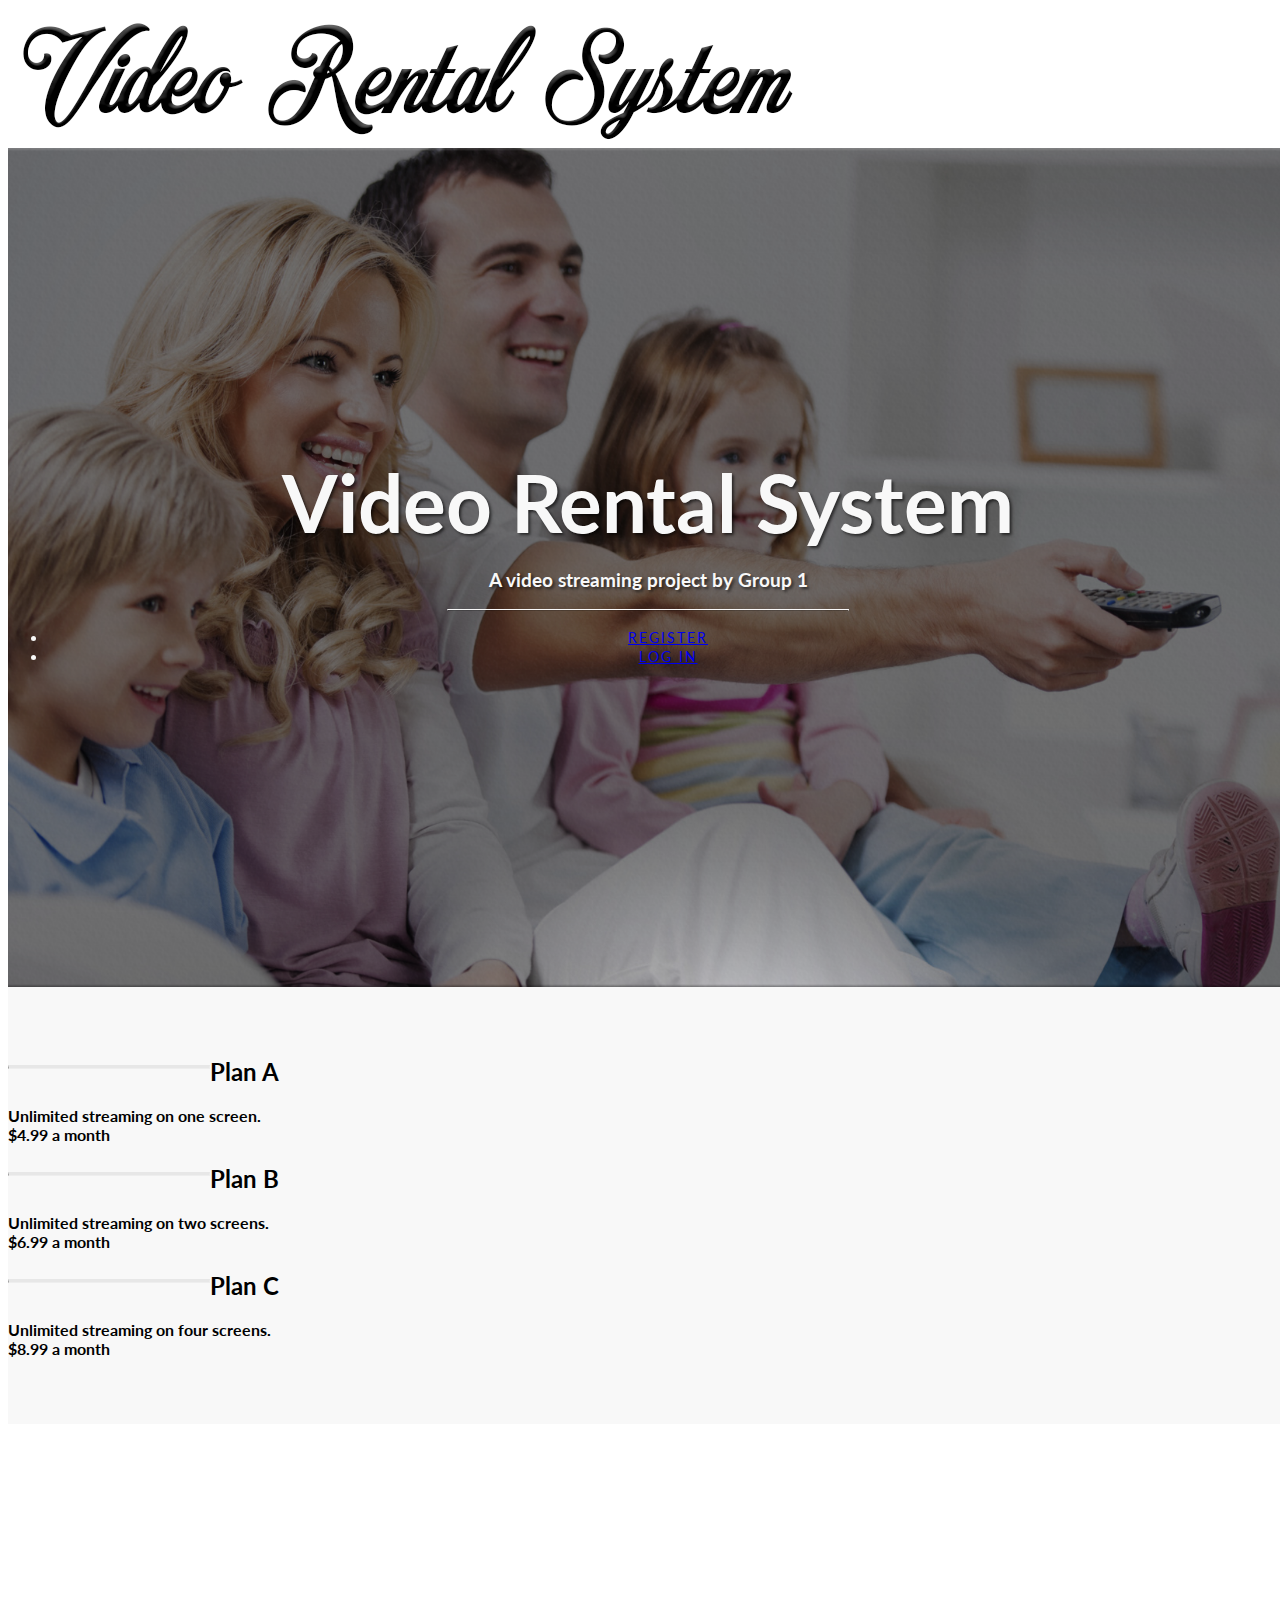
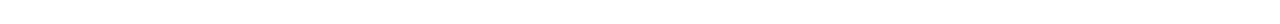
==== src/main/resources/static/index.html @ 3fdfefe4 "Added files via upload" ====
<head>
<meta charset="utf-8">
<meta http-equiv="X-UA-Compatible" content="IE=edge">
<meta name="viewport" content="width=device-width, initial-scale=1">
<meta name="description" content="">
<meta name="author" content="">
<title>Landing Page - Start Bootstrap Theme</title>
<!-- Bootstrap Core CSS -->
<link href="css/bootstrap.min.css" rel="stylesheet">
<!-- Custom CSS -->
<link href="css/landing-page.css" rel="stylesheet">
<!-- Custom Fonts -->
<link href="font-awesome/css/font-awesome.min.css" rel="stylesheet"
	type="text/css">
<link
	href="http://fonts.googleapis.com/css?family=Lato:300,400,700,300italic,400italic,700italic"
	rel="stylesheet" type="text/css">
<!-- HTML5 Shim and Respond.js IE8 support of HTML5 elements and media queries -->
<!-- WARNING: Respond.js doesn't work if you view the page via file:// -->
<!--[if lt IE 9]>
   <script src="https://oss.maxcdn.com/libs/html5shiv/3.7.0/html5shiv.js"></script>
   <script src="https://oss.maxcdn.com/libs/respond.js/1.4.2/respond.min.js"></script>
   <![endif]-->
</head>
<body>
	<!-- Navigation -->
	<nav class="navbar navbar-default navbar-fixed-top topnav"
		role="navigation">
		<div class="col-sm-3">
			<img src="img/video-rental-system-glow-and-bevel.png" class="img-responsive"
				style="padding-top: 5px">
 		<!--        ALTERNATE LOGO       
 			<img src="img/vrs-logo-with-text.png" class="img-responsive"
				style="padding-top: 5px">
                -->
		</div>

		<!--<div class="container topnav">
         <div class="navbar-header">
            <button type="button" class="navbar-toggle" data-toggle="collapse" data-target="#bs-example-navbar-collapse-1">
            <span class="sr-only">Toggle navigation</span>
            <span class="icon-bar"></span>
            <span class="icon-bar"></span>
            <span class="icon-bar"></span>
            </button>
            <a class="navbar-brand topnav" href="#">Start Bootstrap</a>
         </div>
         <div class="collapse navbar-collapse" id="bs-example-navbar-collapse-1">
            <ul class="nav navbar-nav navbar-right">
               <li>
                  <a href="#about">About</a>
               </li>
               <li>
                  <a href="#services">Services</a>
               </li>
               <li>
                  <a href="#contact">Contact</a>
               </li>
            </ul>
         </div>
      </div>-->
	</nav>
	<!-- Header -->
	<a name="about"></a>
	<div class="intro-header">
		<div class="container">
			<div class="row">
				<div class="col-lg-12">
					<div class="intro-message">
						<h1>Video Rental System</h1>
						<h3>A video streaming project by Group 1</h3>
						<hr class="intro-divider">
						<ul class="list-inline intro-social-buttons">
							<li><a href="/login.html#" class="btn btn-default btn-lg">
									<span class="network-name">Register</span>
							</a></li>
							<li><a href="/login.html" class="btn btn-default btn-lg"><i></i>
									<span class="network-name">LOG IN</span></a></li>
						</ul>
					</div>
				</div>
			</div>
		</div>
		<!-- /.container -->
	</div>
	<!-- /.intro-header -->
	<!-- Page Content -->
	<a name="services"></a>
	<!-- /.content-section-b -->
	<div class="content-section-a">
		<div class="container">
			<div class="row">
				<div class="col-lg-3 col-sm-6">
                <div class="plan-choice">
					<hr class="section-heading-spacer">
					<div class="clearfix"></div>
					<h2 class="text-center">Plan A</h2>
					<p class="text-center">
						Unlimited streaming on one screen.</br>$4.99 a month
					</p>
                </div>
				</div>
				<div class="col-lg-3 col-sm-6">
					<hr class="section-heading-spacer">
					<div class="clearfix"></div>
					<h2 class="text-center">Plan B</h2>
					<p class="text-center">
						Unlimited streaming on two screens.</br>$6.99 a month
					</p>
				</div>
				<div class="col-lg-3 col-sm-6">
					<hr class="section-heading-spacer">
					<div class="clearfix"></div>
					<h2 class="text-center">Plan C</h2>
					<p class="text-center">
						Unlimited streaming on four screens.</br>$8.99 a month
					</p>
				</div>
			</div>
		</div>
		<!-- /.container -->
	</div>
	<!-- /.content-section-a -->
	<a name="contact"></a>
	<div class="banner"></div>
	<!-- /.banner -->
	<!-- Footer -->

	<!-- jQuery -->
	<script src="js/jquery.js"></script>
	<!-- Bootstrap Core JavaScript -->
	<script src="js/bootstrap.min.js"></script>
</body>
---- src/main/resources/static/css/landing-page.css ----
/*!
 * Start Bootstrap - Landing Page Bootstrap Theme (http://startbootstrap.com)
 * Code licensed under the Apache License v2.0.
 * For details, see http://www.apache.org/licenses/LICENSE-2.0.
 */

body,
html {
    width: 100%;
    height: 100%;
}

body,
h1,
h2,
h3,
h4,
h5,
h6 {
    font-family: "Lato","Helvetica Neue",Helvetica,Arial,sans-serif;
    font-weight: 700;
}

.topnav {
    font-size: 14px; 
}

.navbar-fixed-top {

	background-color: transparent;
	
	/* gradient for Firefox */
		background: -moz-linear-gradient(top,  rgba(255,255,255,0) 0%, rgba(255,255,255,0)                     71%, rgba(255,255,255,0) 100%); 
	/* gradient for Chrome */
	    background: -webkit-linear-gradient(top,  rgba(255,255,255,1) 0,rgba(255,255,255,0)                      71%,rgba(255,255,255,0) 100%); 
	/* gradient for Internet Explorer */
        background: linear-gradient(to bottom,  rgba(255,255,255,1) 0%,rgba(255,255,255,0)                    71%,rgba(255,255,255,0) 100%); 
        filter: progid:DXImageTransform.Microsoft.gradient( startColorstr='#ffffff',          		     endColorstr='#00ffffff',GradientType=0 ); 

}


.lead {
    font-size: 18px;
    font-weight: 400;
}

.intro-header {
    padding-top: 50px; /* If you're making other pages, make sure there is 50px of padding to make sure the navbar doesn't overlap content! */
    padding-bottom: 50px;
    text-align: center;
    color: #f8f8f8;
    background: url(../img/family-watching-tv.png) no-repeat center center;
	background-color:black;
    background-size: cover;
}

.intro-message {
    position: relative;
    padding-top: 20%;
    padding-bottom: 20%;
}

.intro-message > h1 {
    margin: 0;
    text-shadow: 2px 2px 3px rgba(0,0,0,0.6);
    font-size: 5em;
}

.intro-divider {
    width: 400px;
    border-top: 1px solid #f8f8f8;
    border-bottom: 1px solid rgba(0,0,0,0.2);
}

.intro-message > h3 {
    text-shadow: 2px 2px 3px rgba(0,0,0,0.6);
}

@media(max-width:767px) {
    .intro-message {
        padding-bottom: 15%;
    }

    .intro-message > h1 {
        font-size: 3em;
    }

    ul.intro-social-buttons > li {
        display: block;
        margin-bottom: 20px;
        padding: 0;
    }

    ul.intro-social-buttons > li:last-child {
        margin-bottom: 0;
    }

    .intro-divider {
        width: 100%;
    }
}

.network-name {
    text-transform: uppercase;
    font-size: 14px;
    font-weight: 400;
    letter-spacing: 2px;
}

.content-section-a {
    padding: 50px 0;
    background-color: #f8f8f8;
}


/*
	 TODO: Take a look at different possible bacgkround options for the plans
	 		possibly adjust css rule to make further additions / edits easier
.plan-choice {
	
	background: url(../img/plan-background.png) no-repeat center center; 
	
}
*/


.content-section-b {
    padding: 50px 0;
    border-top: 1px solid #e7e7e7;
    border-bottom: 1px solid #e7e7e7;
}

.section-heading {
    margin-bottom: 30px;
}

.section-heading-spacer {
    float: left;
    width: 200px;
    border-top: 3px solid #e7e7e7;
}

.banner {
    padding: 100px 0;
    color: #f8f8f8;
    background: url(../img/banner-bg.jpg) no-repeat center center;
    background-size: cover;
}

.banner h2 {
    margin: 0;
    text-shadow: 2px 2px 3px rgba(0,0,0,0.6);
    font-size: 3em;
}

.banner ul {
    margin-bottom: 0;
}

.banner-social-buttons {
    float: right;
    margin-top: 0;
}

@media(max-width:1199px) {
    ul.banner-social-buttons {
        float: left;
        margin-top: 15px;
    }
}

@media(max-width:767px) {
    .banner h2 {
        margin: 0;
        text-shadow: 2px 2px 3px rgba(0,0,0,0.6);
        font-size: 3em;
    }

    ul.banner-social-buttons > li {
        display: block;
        margin-bottom: 20px;
        padding: 0;
    }

    ul.banner-social-buttons > li:last-child {
        margin-bottom: 0;
    }
}

footer {
    padding: 50px 0;
    background-color: #f8f8f8;
}

p.copyright {
    margin: 15px 0 0;
}
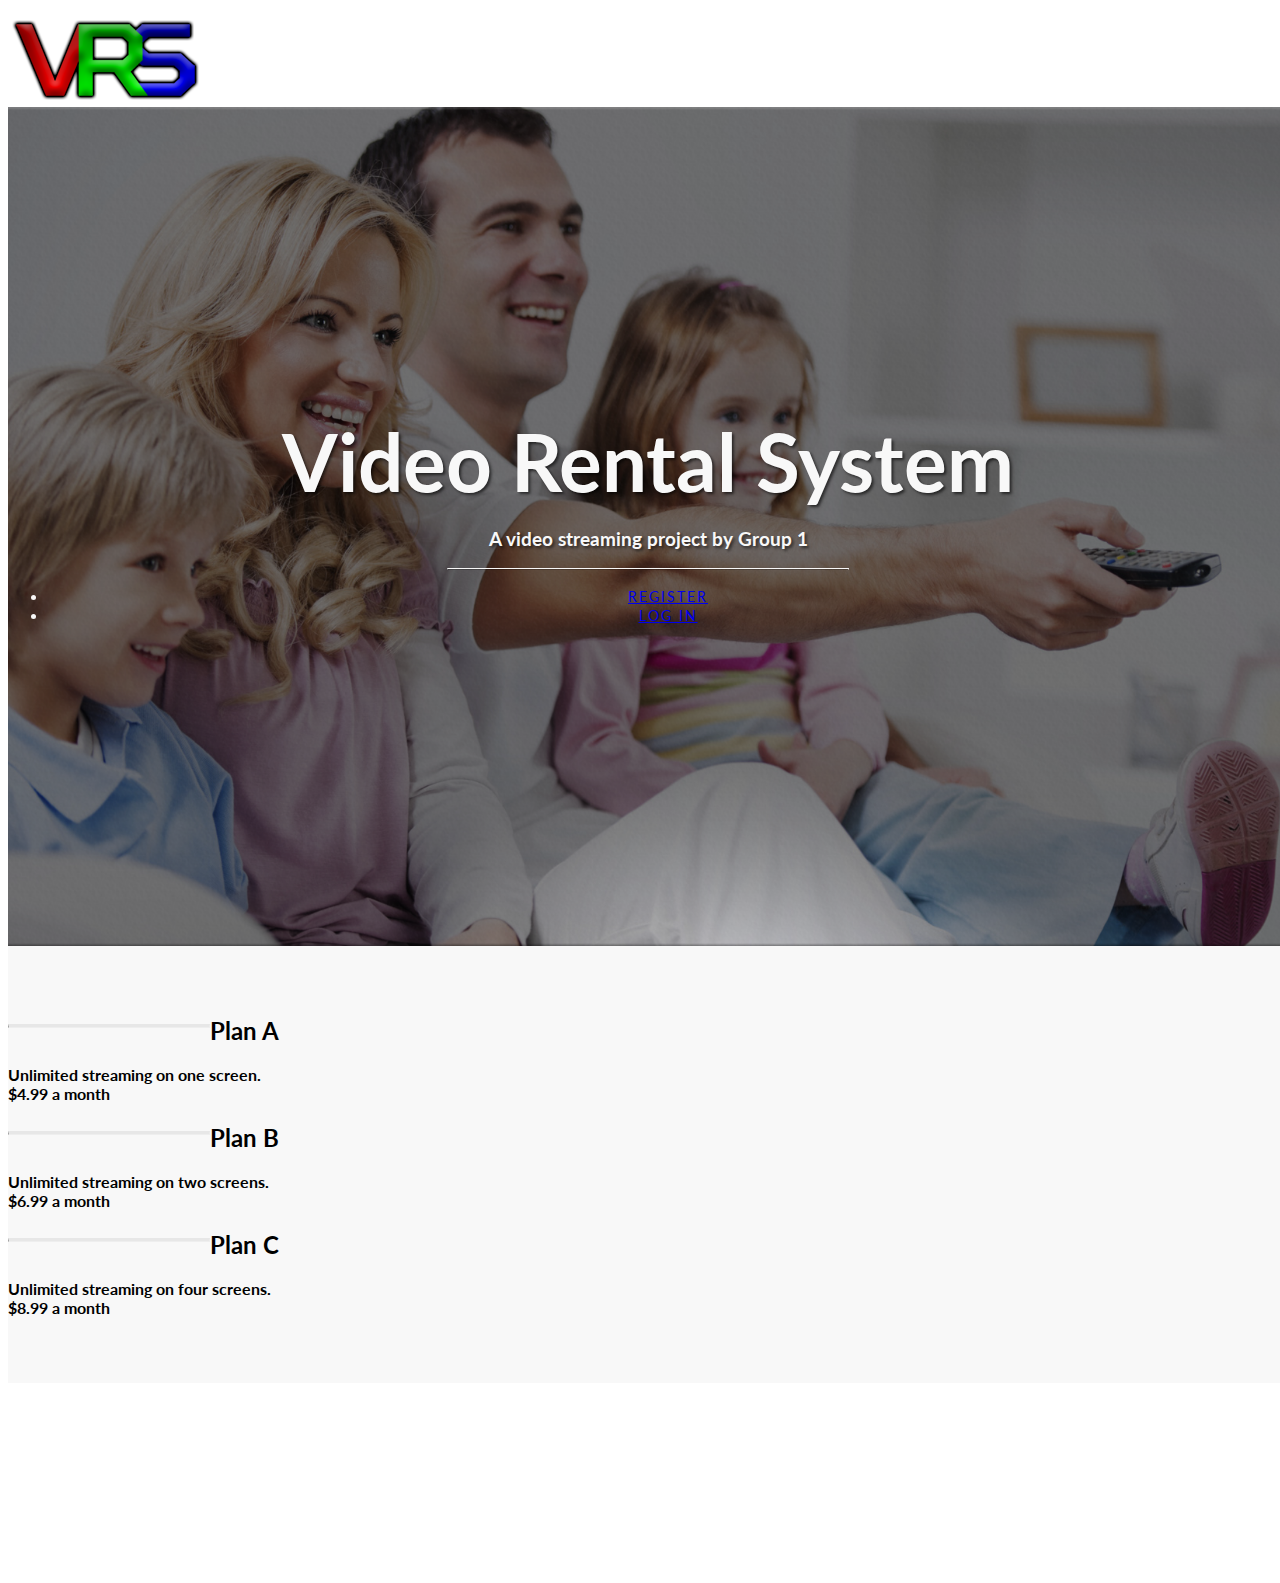
==== commit bcb739e0: "Added files via upload" ====
--- a/src/main/resources/static/index.html
+++ b/src/main/resources/static/index.html
@@ -15,24 +15,20 @@
 <link
 	href="http://fonts.googleapis.com/css?family=Lato:300,400,700,300italic,400italic,700italic"
 	rel="stylesheet" type="text/css">
-<!-- HTML5 Shim and Respond.js IE8 support of HTML5 elements and media queries -->
-<!-- WARNING: Respond.js doesn't work if you view the page via file:// -->
-<!--[if lt IE 9]>
-   <script src="https://oss.maxcdn.com/libs/html5shiv/3.7.0/html5shiv.js"></script>
-   <script src="https://oss.maxcdn.com/libs/respond.js/1.4.2/respond.min.js"></script>
-   <![endif]-->
 </head>
 <body>
 	<!-- Navigation -->
 	<nav class="navbar navbar-default navbar-fixed-top topnav"
 		role="navigation">
 		<div class="col-sm-3">
-			<img src="img/video-rental-system-glow-and-bevel.png" class="img-responsive"
+        <a href="/index.html">
+			<img src="img/vrs-logo-color-small.png" class="img-responsive"
 				style="padding-top: 5px">
  		<!--        ALTERNATE LOGO       
  			<img src="img/vrs-logo-with-text.png" class="img-responsive"
 				style="padding-top: 5px">
                 -->
+               </a> 
 		</div>
 
 		<!--<div class="container topnav">
--- a/src/main/resources/static/css/landing-page.css
+++ b/src/main/resources/static/css/landing-page.css
@@ -21,9 +21,14 @@
     font-weight: 700;
 }
 
+.navbar{
+	margin: 0px;
+	margin-bottom: 0px;	
+}
+
 .topnav {
     font-size: 14px; 
-}
+	}
 
 .navbar-fixed-top {
 
@@ -32,10 +37,12 @@
 	/* gradient for Firefox */
 		background: -moz-linear-gradient(top,  rgba(255,255,255,0) 0%, rgba(255,255,255,0)                     71%, rgba(255,255,255,0) 100%); 
 	/* gradient for Chrome */
-	    background: -webkit-linear-gradient(top,  rgba(255,255,255,1) 0,rgba(255,255,255,0)                      71%,rgba(255,255,255,0) 100%); 
+	    background: -webkit-linear-gradient(top,  rgba(255,255,255,0) 0,rgba(255,255,255,0)                      71%,rgba(255,255,255,0) 100%); 
 	/* gradient for Internet Explorer */
         background: linear-gradient(to bottom,  rgba(255,255,255,1) 0%,rgba(255,255,255,0)                    71%,rgba(255,255,255,0) 100%); 
         filter: progid:DXImageTransform.Microsoft.gradient( startColorstr='#ffffff',          		     endColorstr='#00ffffff',GradientType=0 ); 
+		
+
 
 }
 
@@ -46,7 +53,7 @@
 }
 
 .intro-header {
-    padding-top: 50px; /* If you're making other pages, make sure there is 50px of padding to make sure the navbar doesn't overlap content! */
+    padding-top: 50px; 
     padding-bottom: 50px;
     text-align: center;
     color: #f8f8f8;
